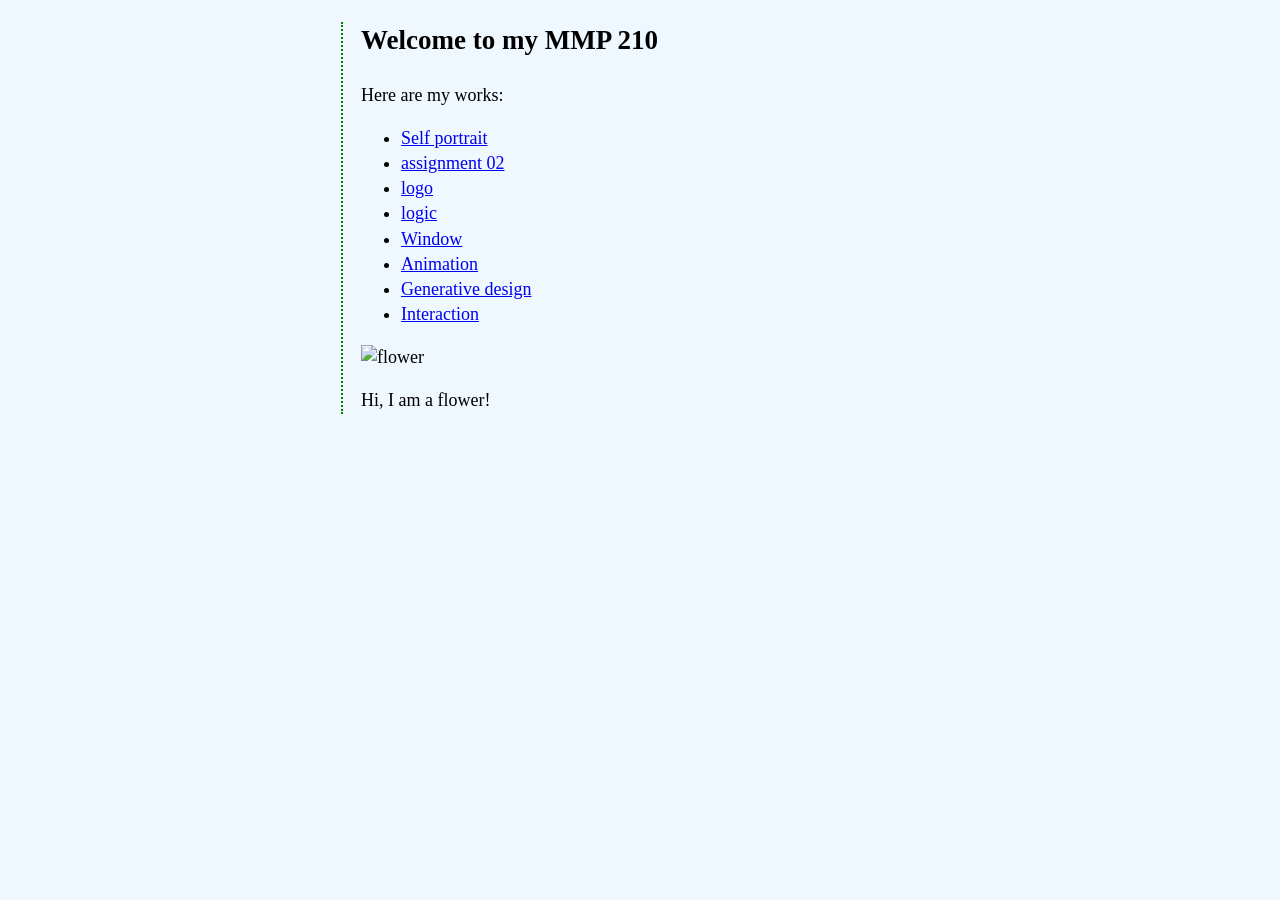
==== JS/index.html @ b731fe52 "added JS" ====
<!doctype html>
<html>
<head>
    <title>MMP 210 Classwork</title>
    <meta charset="utf-8">
    <link href="style.css" rel="stylesheet" type="text/css">
</head>
    <body>
        <div id="container">
            <h2>Welcome to my MMP 210</h2>
            <p>Here are my works:</p>
            <ul>
                <li><a href="week1/">Self portrait</a></li>
                <li><a href="week2/">assignment 02</a></li>
                <li><a href="week3/">logo</a></li>
                <li><a href="week4/">logic</a></li>
                <li><a href="week5/">Window</a></li>
                <li><a href="week6/">Animation</a></li>
                <li><a href="midterm/">Generative design</a></li>
                <li><a href="Final/">Interaction</a></li>
            </ul>
            <img width="60%" src="images/flower.jpg" alt="flower">
            <p>Hi, I am a flower!</p>
        </div>
    </body>
<html>
---- JS/style.css ----
body {
    font-family: monaco;
    font-size: 18px;
    line-height: 1.4;
    background-color: aliceblue;
}

#container {
    width: 560px;
    margin: auto;
    border-left: 2px dotted green;
    padding:0 1em;
}
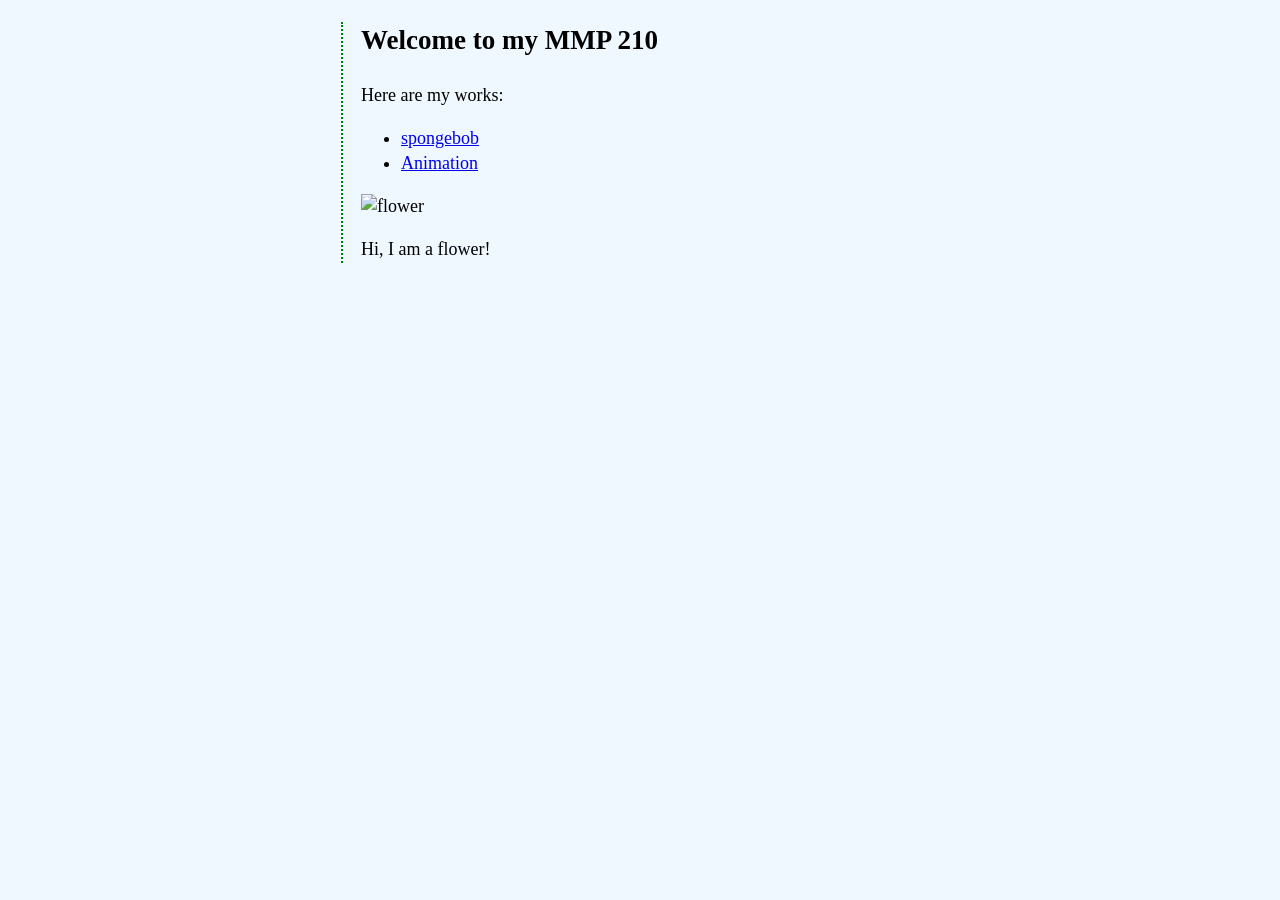
==== commit d4298688: "deleted a few projects and changed some imgages" ====
--- a/JS/index.html
+++ b/JS/index.html
@@ -10,14 +10,10 @@
             <h2>Welcome to my MMP 210</h2>
             <p>Here are my works:</p>
             <ul>
-                <li><a href="week1/">Self portrait</a></li>
-                <li><a href="week2/">assignment 02</a></li>
-                <li><a href="week3/">logo</a></li>
-                <li><a href="week4/">logic</a></li>
-                <li><a href="week5/">Window</a></li>
+               
+                <li><a href="week2/">spongebob</a></li>
                 <li><a href="week6/">Animation</a></li>
-                <li><a href="midterm/">Generative design</a></li>
-                <li><a href="Final/">Interaction</a></li>
+                
             </ul>
             <img width="60%" src="images/flower.jpg" alt="flower">
             <p>Hi, I am a flower!</p>
